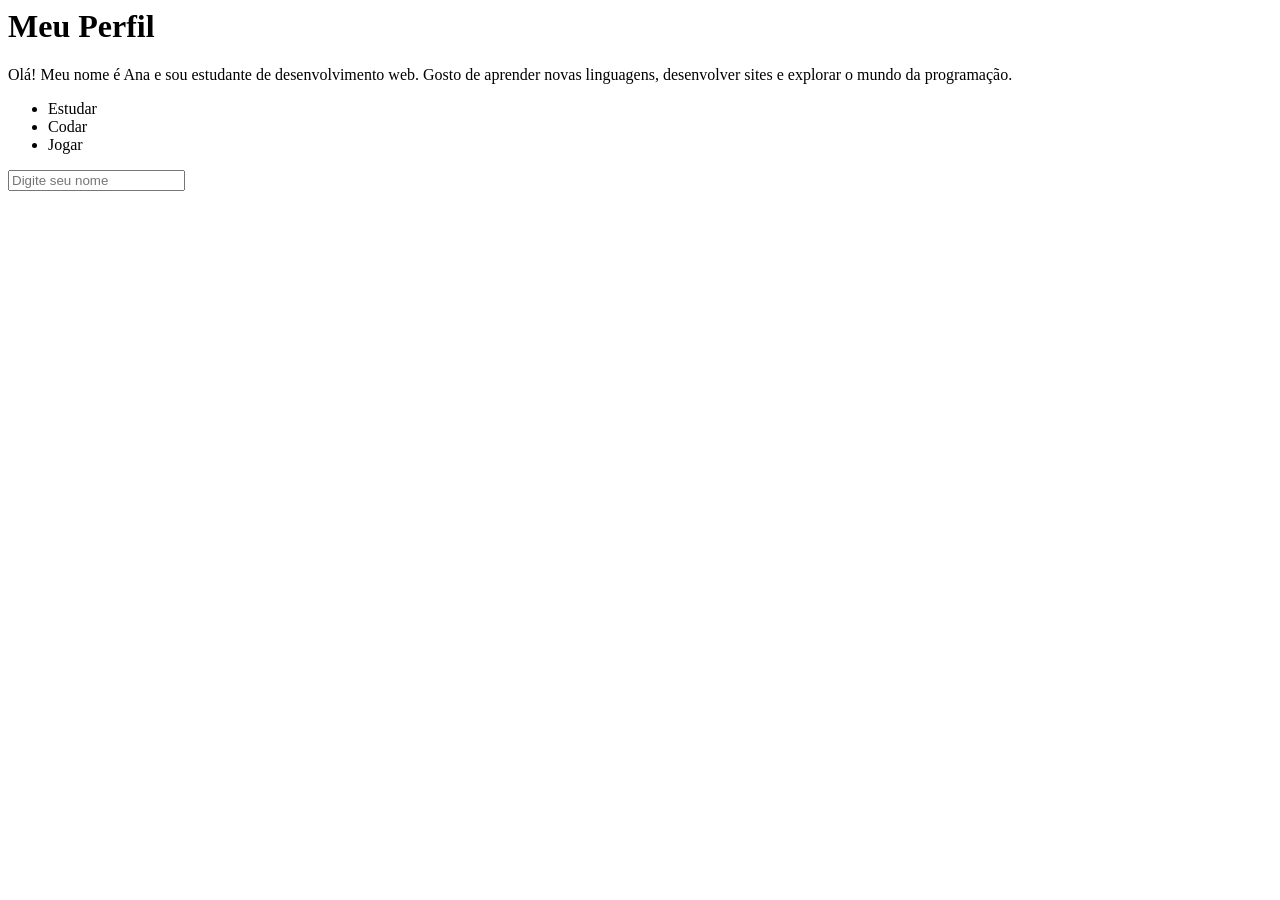
==== Aula 03/index.html @ e4331804 "Add initial HTML structure for profile page" ====
<html>
  <head>
    <body>
      <!DOCTYPE html>
<html lang="pt-BR">
<head>
  <meta charset="UTF-8">
  <title>Atividade - Pseudo-elementos</title>
  <link rel="stylesheet" href="style.css">
</head>
<body>

  <h1>Meu Perfil</h1>

  <p class="bio">
    Olá! Meu nome é Ana e sou estudante de desenvolvimento web. Gosto de aprender novas linguagens, desenvolver sites e explorar o mundo da programação.
  </p>

  <ul>
    <li>Estudar</li>
    <li>Codar</li>
    <li>Jogar</li>
  </ul>

  <form>
    <input type="text" placeholder="Digite seu nome">
  </form>

</body>
</html>
    </body>
  </head>
</html>
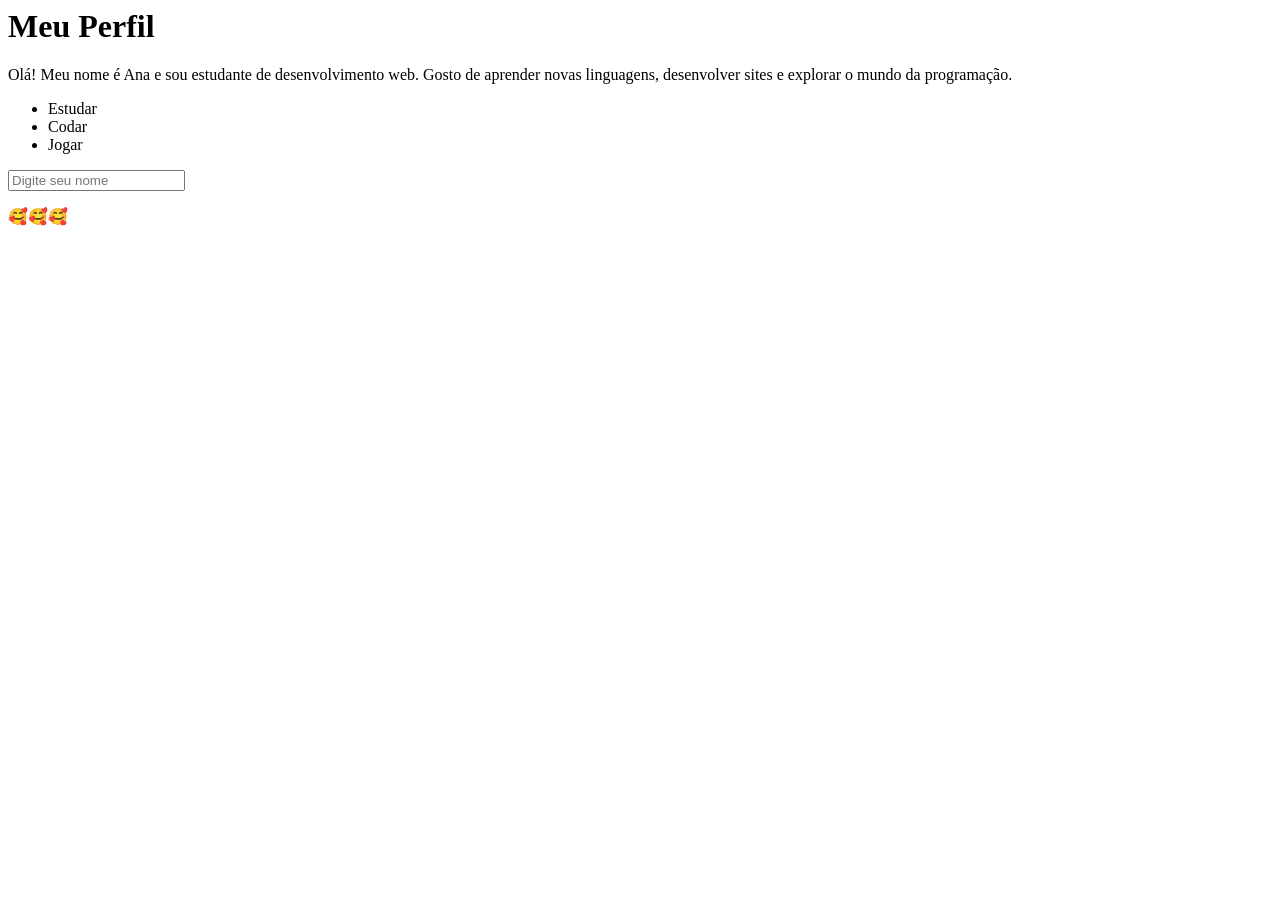
==== commit 1be44e98: "Update index.html" ====
--- a/Aula 03/index.html
+++ b/Aula 03/index.html
@@ -30,4 +30,4 @@
 </html>
     </body>
   </head>
-</html>
+</html>   🥰🥰🥰
--- a/Aula 03/style.css
+++ b/Aula 03/style.css
@@ -0,0 +1 @@
+
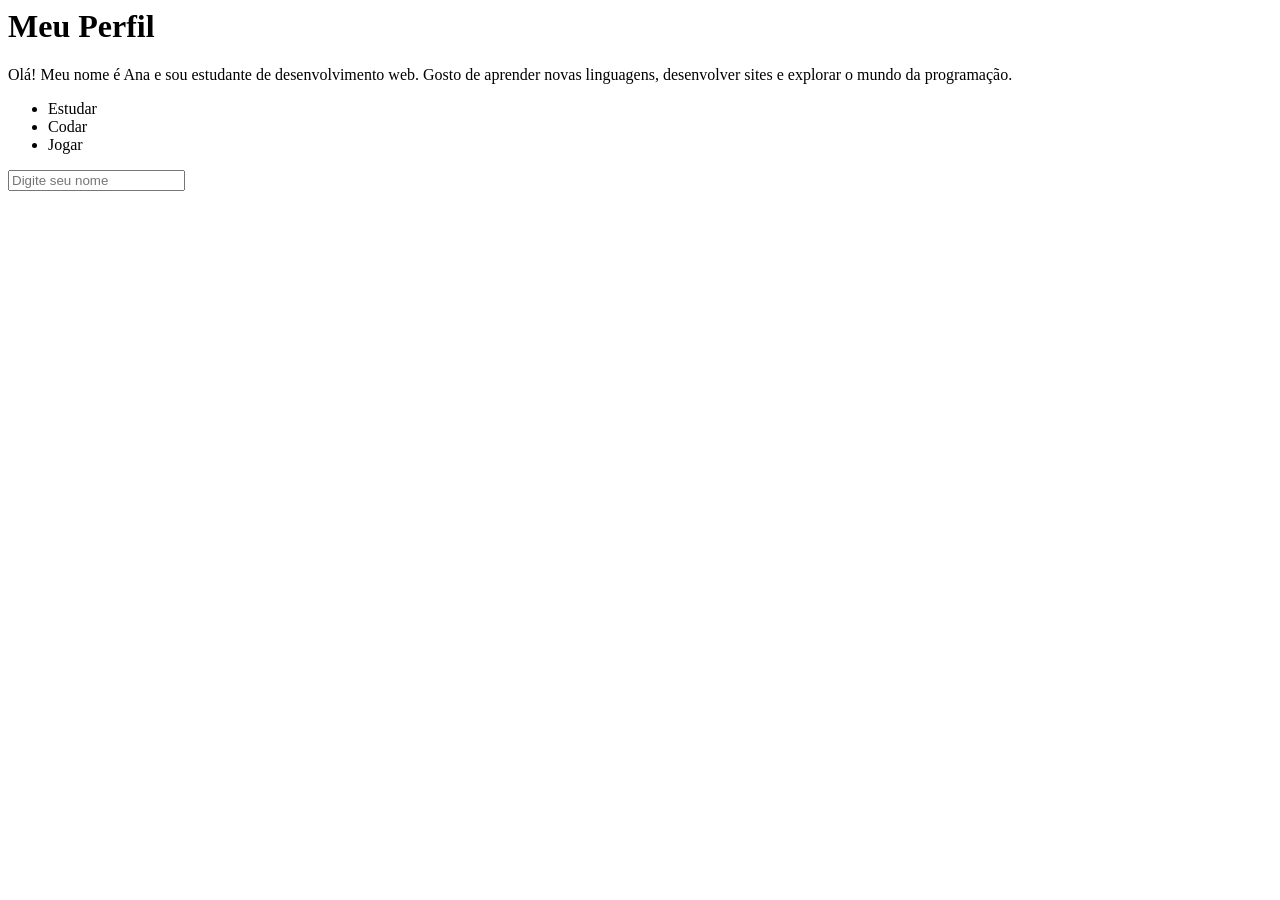
==== commit 382573f3: "Fix HTML closing tag formatting" ====
--- a/Aula 03/index.html
+++ b/Aula 03/index.html
@@ -30,4 +30,4 @@
 </html>
     </body>
   </head>
-</html>   🥰🥰🥰
+</html>   
